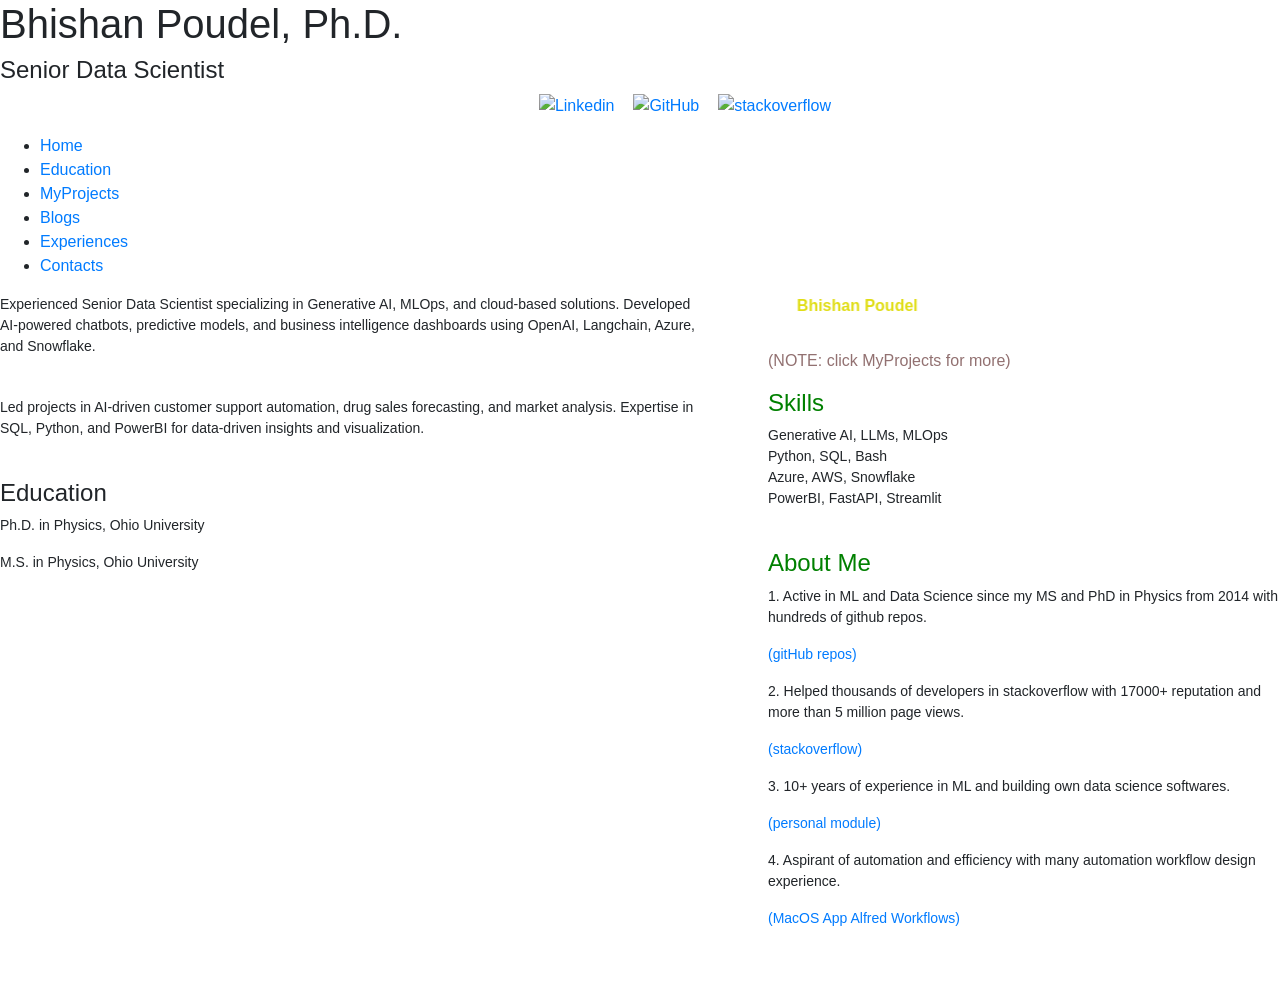
==== index.html @ b9f17c0f "added experiences" ====
<!DOCTYPE html>
<html>

<head>
  <meta charset="utf-8" />
  <title>Bhishan Poudel</title>

  <script src="https://cdnjs.cloudflare.com/ajax/libs/require.js/2.1.10/require.min.js"></script>
  <script src="https://cdnjs.cloudflare.com/ajax/libs/jquery/2.0.3/jquery.min.js"></script>

  <link rel="stylesheet" href="https://maxcdn.bootstrapcdn.com/bootstrap/4.0.0/css/bootstrap.min.css"
    integrity="sha384-Gn5384xqQ1aoWXA+058RXPxPg6fy4IWvTNh0E263XmFcJlSAwiGgFAW/dAiS6JXm" crossorigin="anonymous">
  <script src="https://maxcdn.bootstrapcdn.com/bootstrap/4.0.0/js/bootstrap.min.js"
    integrity="sha384-JZR6Spejh4U02d8jOt6vLEHfe/JQGiRRSQQxSfFWpi1MquVdAyjUar5+76PVCmYl"
    crossorigin="anonymous"></script>

  <link rel="stylesheet" type="text/css" href="assets/css/style1.css">
  <link rel="stylesheet" type="text/css" href="assets/css/style2.css">
  <link rel="stylesheet" type="text/css" href="assets/css/style3.css">
  <link rel="stylesheet" type="text/css" href="assets/css/style4.css">
  <link rel="stylesheet" type="text/css" href="assets/css/hover_longer.css">

  <script type="text/javascript" async src="assets/js/ggl_ana.js">
  </script>

  <script type="text/javascript" async src="https://cdnjs.cloudflare.com/ajax/libs/mathjax/2.7.1/MathJax.js?...">
  </script>

  <script type="text/x-mathjax-config" async src="assets/js/my_mathjax.js">
</script>

  <title>Bhishan Poudel</title>


</head>

<body>

  <nav id="nav01"></nav>
  <header class="myheader">
    <h1>Bhishan Poudel,<span class="phd"> Ph.D.</span> </h1>
    <h4>Senior Data Scientist </h4>

    <p> <span style="width:300px;display:inline-block"></span>

      <span style="width:230px;display:inline-block"></span> <a
        href="https://www.linkedin.com/in/bhishan-poudel-a83351b4/" target="_blank"> <img class="icon"
          src="figures/linkedinimage.png" width="20" height="20" alt="Linkedin" /></a>

      <span style="width:10px;display:inline-block"></span> <a href="https://www.github.com/bhishanpdl" target="_blank">
        <img class="icon" src="figures/GitHubimage.png" width="50" height="25" alt="GitHub" /></a>

      <!-- <span style="width:10px;display:inline-block"></span> <a href="https://twitter.com/bhishan_poudel"
        target="_blank"> <img class="icon" src="figures/twitter.png" width="20" height="20" alt="twitter" /></a> -->

      <span style="width:10px;display:inline-block"></span> <a href="https://stackoverflow.com/users/5200329/poudel"
        target="_blank"> <img class="icon" src="figures/stackoverflow.png" width="20" height="20"
          alt="stackoverflow" /></a>

    </p>
  </header>


  <nav class="mynav">
    <ul>

      <li><a class="mybanner" style="text-decoration:none" href="index.html">Home</a></li>
      <li><a class="mybanner" style="text-decoration:none" href="education.html">Education</a></li>
      <li><a class="mybanner" style="text-decoration:none" href="Projects/index_projects.html">MyProjects</a></li>
      <li><a class="mybanner" style="text-decoration:none" href="Blogs/index_blogs.html">Blogs</a></li>
      <li><a class="mybanner" style="text-decoration:none" href="experiences.html">Experiences</a></li>
      <li><a class="mybanner" style="text-decoration:none" href="Contacts/index_contacts.html">Contacts</a></li>

    </ul>
  </nav>


  <body>
    <main>

      <!-- ============= Left ================ -->
      <div style="width: 55%; height: 50%; float:left;margin-right: 5px;">

      <section class="about-me">

        <!-- ============= Left: 1st paragraph ================ -->
        <p style="text-align:left; font-size: 14px;">
          Experienced Senior Data Scientist specializing in Generative AI, MLOps, and cloud-based solutions.
          Developed AI-powered chatbots, predictive models, and business intelligence dashboards using
          OpenAI, Langchain, Azure, and Snowflake.
        </p>
      </br>
        <p style="text-align:left; font-size: 14px;">
          Led projects in AI-driven customer support automation, drug sales forecasting, and market analysis.
          Expertise in SQL, Python, and PowerBI for data-driven insights and visualization.
        </p>
      </br>
        <!-- ============= Left: 2nd paragraph ================ -->
      </section>
      <section class="education">
        <h4 style="text-align:left;">Education</h4>
        <p style="text-align:left; font-size: 14px;">Ph.D. in Physics, Ohio University</p>
        <p style="text-align:left; font-size: 14px;">M.S. in Physics, Ohio University</p>
      </section>
    </div>

    <!-- ========== Right Part ================ -->
    <div style="width: 40%; height: 50%; float:right;">

      <!-- ============= Right: Marquee =================-->
      <marquee style='width: 30%; color: rgb(224, 221, 20);'><b>Bhishan Poudel</b></marquee>
      <br></br>

      <!-- ============= Right: 1st paragraph ================ -->
      <p style="color:rgb(146, 113, 113)">(NOTE: click MyProjects for more)</p>

<!-- ============= Right: Skills ================ -->
<h4 style="color:green; text-align:left; font-size: 24px;">Skills</h4>
<p style="text-align:left; font-size: 14px;">
  Generative AI, LLMs, MLOps<br>
  Python, SQL, Bash<br>
  Azure, AWS, Snowflake <br>
  PowerBI, FastAPI, Streamlit<br>
</p>
<br>


      <!-- ============= Right: About ================ -->
      <h4 style="color:green; text-align:left; font-size: 24px;">About Me</h4>
      <p style="text-align:left; font-size: 14px;">

        1. Active in ML and Data Science since my MS and PhD in Physics from 2014 with hundreds of github repos.
        <a href='https://github.com/bhishanpdl' id="1" target="_blank">
          <p style="text-align:left; font-size: 14px;"> (gitHub repos)  </p>
          </a>

        <p style="text-align:left; font-size: 14px;">2. Helped thousands of developers in stackoverflow with 17000+ reputation and more than 5 million page views.
        <a href='https://stackoverflow.com/users/5200329/bhishan-poudel' id="2" target="_blank">
          <p style="text-align:left; font-size: 14px;"> (stackoverflow) </p>
          </a>


        <p style="text-align:left; font-size: 14px;">3. 10+ years of experience in ML and building own data science softwares.
        <a href='https://github.com/bhishanpdl/bp' id="3" target="_blank">
          <p style="text-align:left; font-size: 14px;"> (personal module)  </p>
          </a>

          <p style="text-align:left; font-size: 14px;">4. Aspirant of automation and efficiency with many automation workflow design experience.
            <a href='https://www.packal.org/users/bhishan' id="4" target="_blank">
              <p style="text-align:left; font-size: 14px;"> (MacOS App Alfred Workflows)  </p>
              </a>
    
      </p>
      <br></br>



    </div> <!-- ============= End of Right ================ -->

    </main>
  </body>

  <body>
    <main>
      <div style="width: 100%;"></div>
      <!-- This is one column part.  -->
      </main>
      </body>

</html>
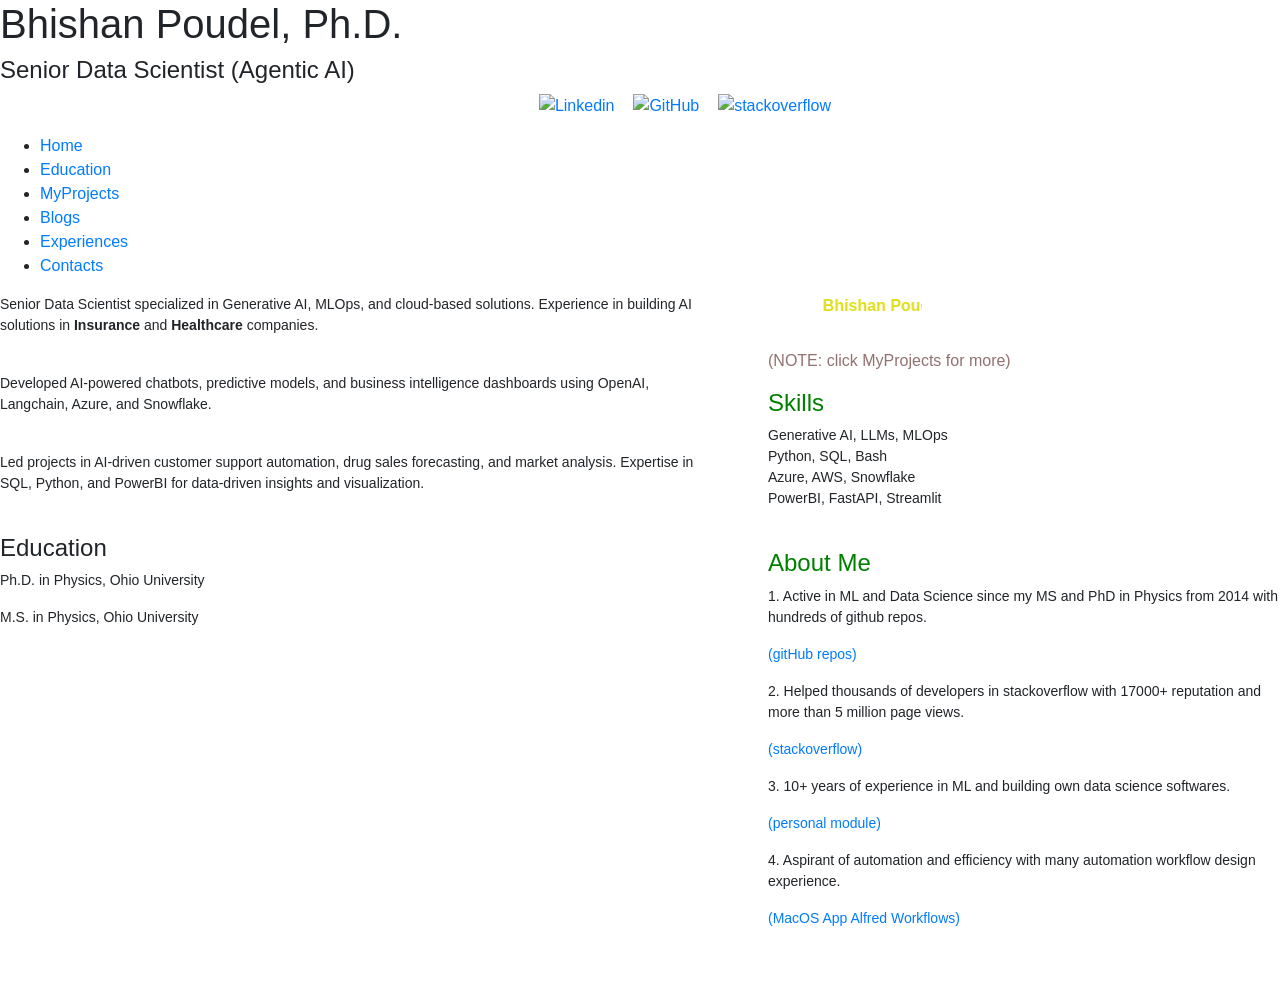
==== commit eecb2b7e: "removed yoh, kept grd" ====
--- a/index.html
+++ b/index.html
@@ -39,7 +39,7 @@
   <nav id="nav01"></nav>
   <header class="myheader">
     <h1>Bhishan Poudel,<span class="phd"> Ph.D.</span> </h1>
-    <h4>Senior Data Scientist </h4>
+    <h4>Senior Data Scientist (Agentic AI) </h4>
 
     <p> <span style="width:300px;display:inline-block"></span>
 
@@ -84,16 +84,23 @@
       <section class="about-me">
 
         <!-- ============= Left: 1st paragraph ================ -->
-        <p style="text-align:left; font-size: 14px;">
-          Experienced Senior Data Scientist specializing in Generative AI, MLOps, and cloud-based solutions.
+        <p style="text-align:left; font-size:14px;">
+          Senior Data Scientist specialized in Generative AI, MLOps, and cloud-based solutions.
+          Experience in building AI solutions in <strong>Insurance</strong> and <strong>Healthcare</strong> companies.
+        </p>
+
+
+        <p style="text-align:left; font-size: 14px;"></br>
           Developed AI-powered chatbots, predictive models, and business intelligence dashboards using
           OpenAI, Langchain, Azure, and Snowflake.
         </p>
-      </br>
-        <p style="text-align:left; font-size: 14px;">
+
+        <p style="text-align:left; font-size: 14px;"></br>
           Led projects in AI-driven customer support automation, drug sales forecasting, and market analysis.
           Expertise in SQL, Python, and PowerBI for data-driven insights and visualization.
         </p>
+
+
       </br>
         <!-- ============= Left: 2nd paragraph ================ -->
       </section>
